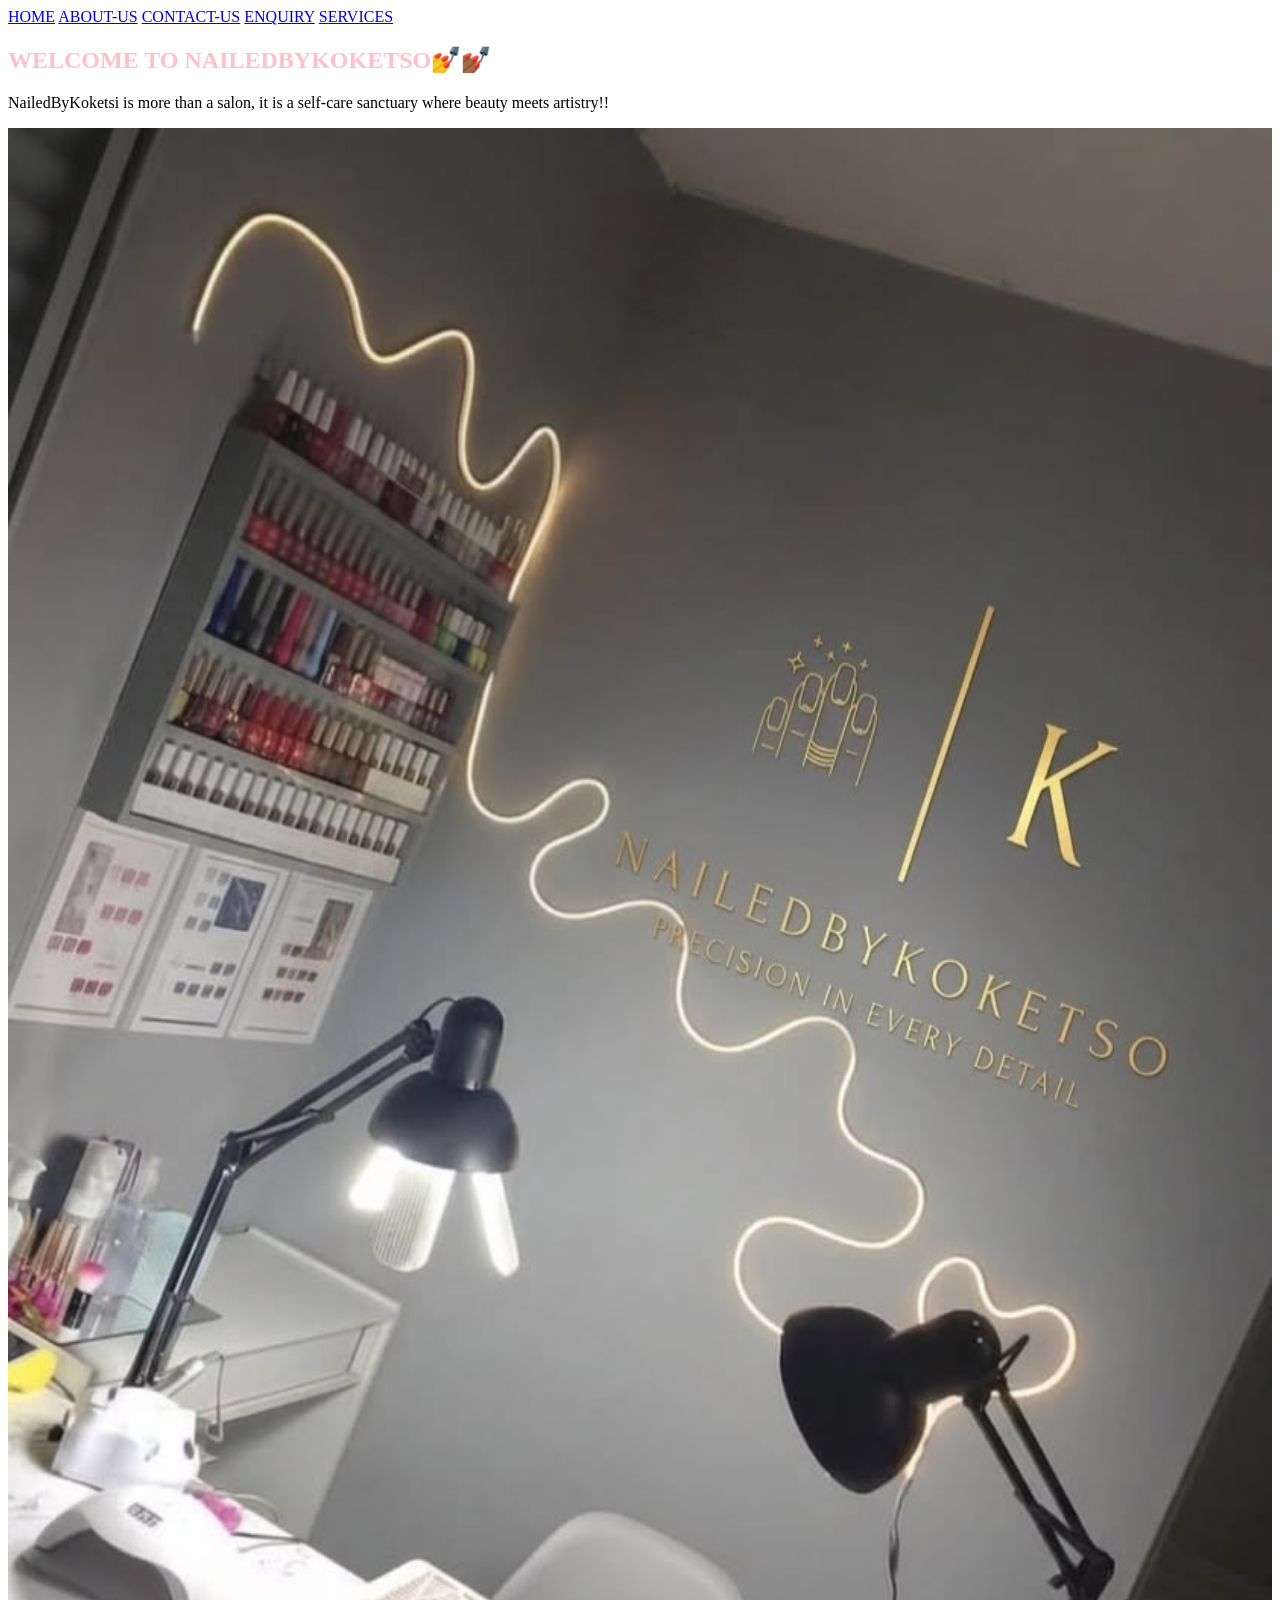
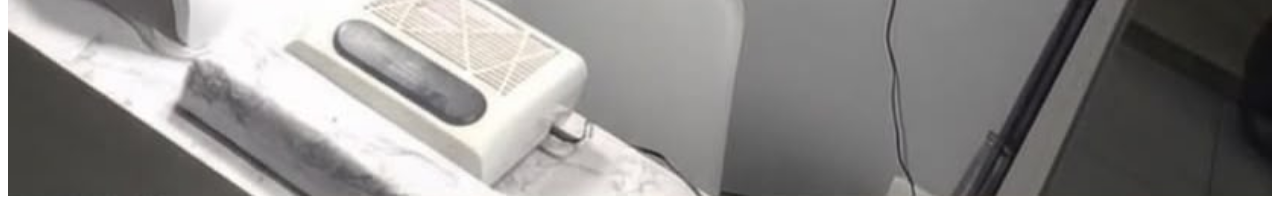
==== pages/index.html @ 20c4d3df "added the contact information, enquiry form and the background Info" ====
<!DOCTYPE html>
<html lang="en">
<head>
    <meta charset="UTF-8">
    <meta name="viewport" content="width=device-width, initial-scale=1.0">
    <title>NAILEDBYKOKETSO💅💅🏾 | HOME</title>
</head>
<body>
    <header>
       
        <nav>
             <!--Business logo section--> 
   
            <a href="./contact.html">HOME</a>
            <a href="#">ABOUT-US</a>
            <a href="#">CONTACT-US</a>
            <a href="#">ENQUIRY</a>
            <a href="#">SERVICES</a>
        </nav>
    </header>
    <main> <!--THIS IS THE MAIN SECTION-->
        <section>
            <!--WELCOME MESSAGE-->
            <h1 style="color: pink; text-align: left;">WELCOME TO NAILEDBYKOKETSO💅💅🏾</h1>
            <p>NailedByKoketsi is more than a salon, it is a self-care sanctuary where beauty meets artistry!!</p>
            <!--Inserting a background picture-->
         <img src="../assets/WhatsApp Image 2026-08-09 at 20.16.36.jpeg" width="100%" height="100%" alt="main">  
        </section>
       <!--THE FOOTER SECTION WILL HAVE THE ABOUT-US, CONTACT-US and our services and enquiries-->
    </main>

</body>
</html>
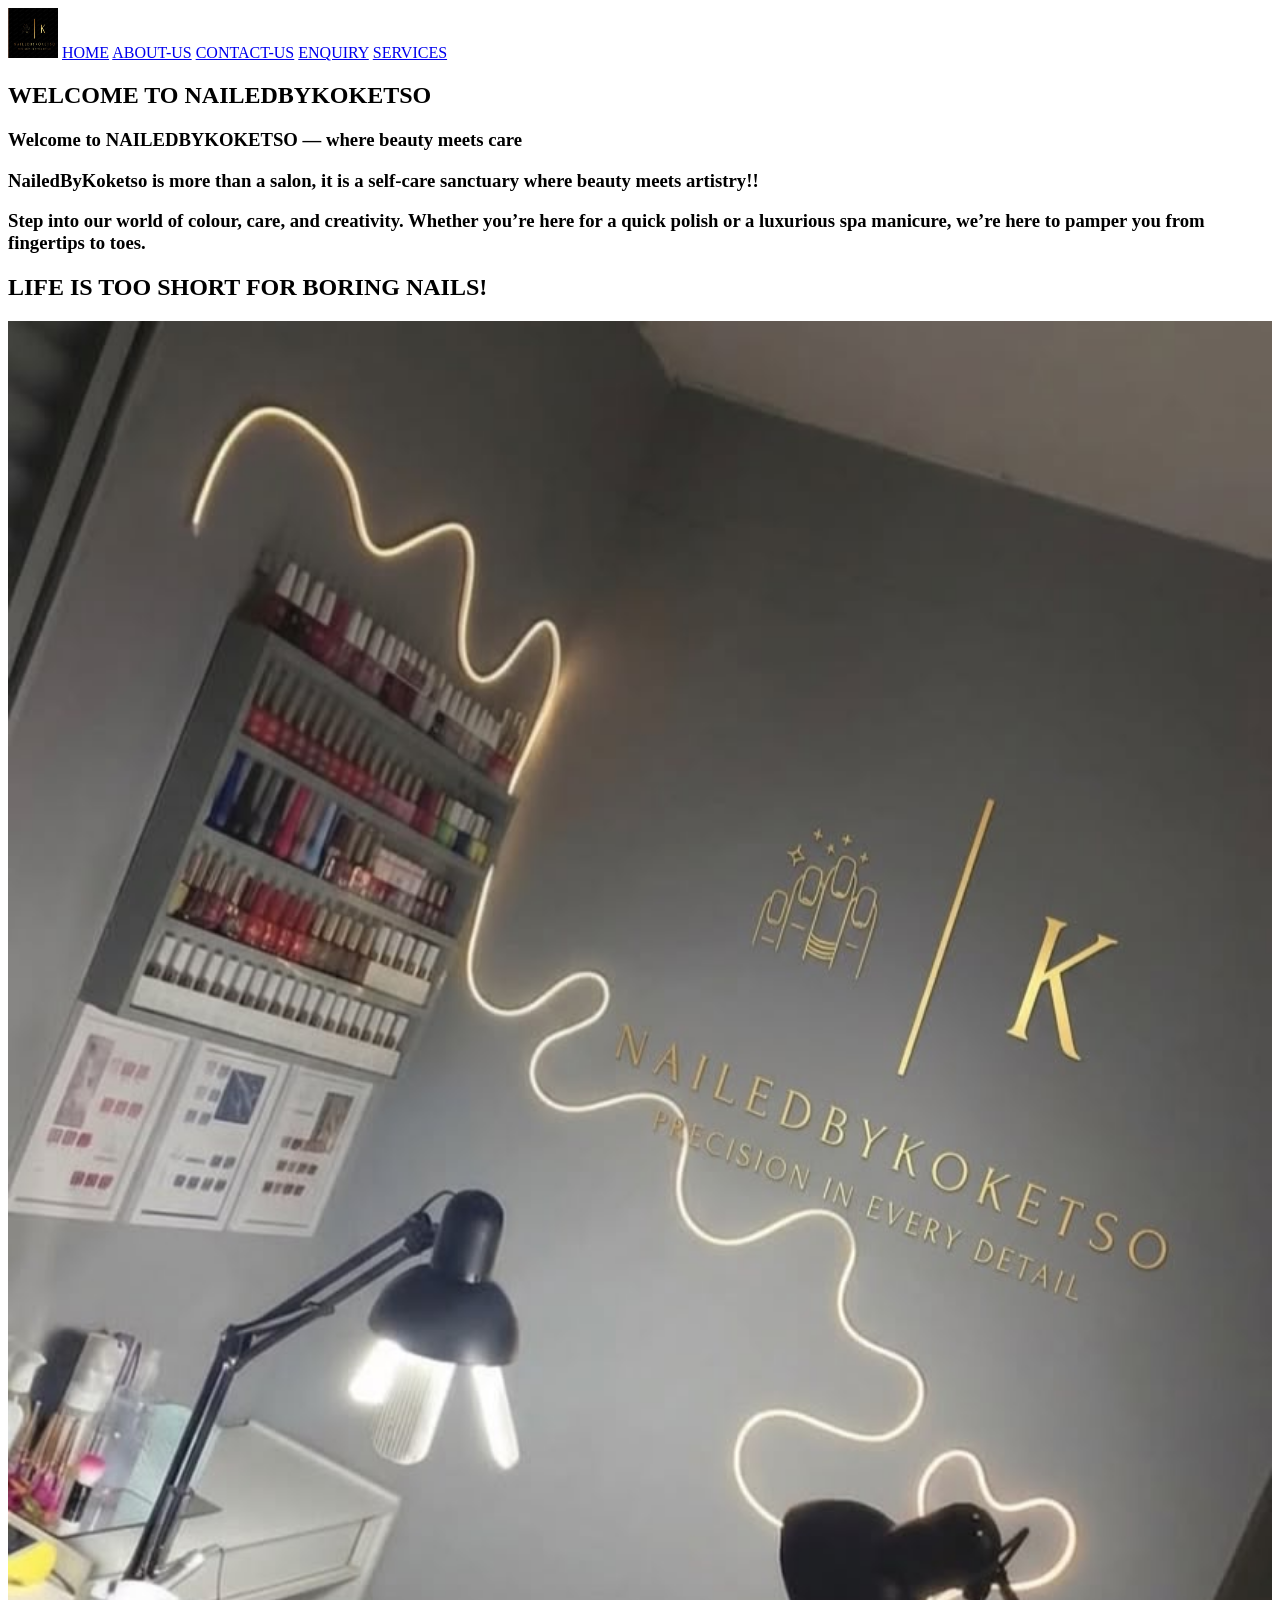
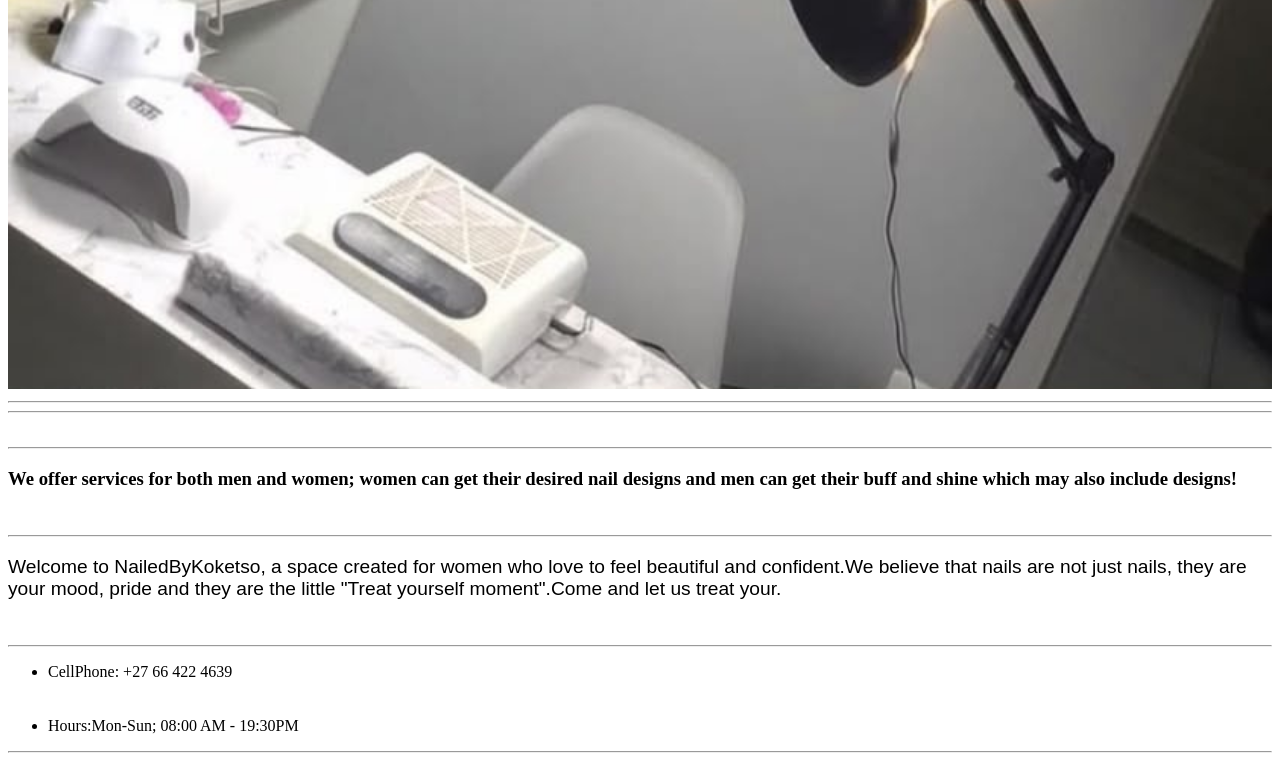
==== commit 90d402be: "added new pictures and a table" ====
--- a/pages/index.html
+++ b/pages/index.html
@@ -3,31 +3,59 @@
 <head>
     <meta charset="UTF-8">
     <meta name="viewport" content="width=device-width, initial-scale=1.0">
-    <title>NAILEDBYKOKETSO💅💅🏾 | HOME</title>
+    <title>NAILEDBYKOKETSO | HOME</title>
 </head>
 <body>
     <header>
        
         <nav>
              <!--Business logo section--> 
+             <img src="../assets/WhatsApp Image 2026-08-09 at 19.27.08.jpeg" width="50" height="50" alt="side">
    
-            <a href="./contact.html">HOME</a>
-            <a href="#">ABOUT-US</a>
-            <a href="#">CONTACT-US</a>
-            <a href="#">ENQUIRY</a>
-            <a href="#">SERVICES</a>
+            <a href="index.html">HOME</a>
+            <a href="about.html">ABOUT-US</a>
+            <a href="contact.html">CONTACT-US</a>
+            <a href="enquiry.html">ENQUIRY</a>
+            <a href="services.html">SERVICES</a>
         </nav>
     </header>
     <main> <!--THIS IS THE MAIN SECTION-->
         <section>
             <!--WELCOME MESSAGE-->
-            <h1 style="color: pink; text-align: left;">WELCOME TO NAILEDBYKOKETSO💅💅🏾</h1>
-            <p>NailedByKoketsi is more than a salon, it is a self-care sanctuary where beauty meets artistry!!</p>
-            <!--Inserting a background picture-->
-         <img src="../assets/WhatsApp Image 2026-08-09 at 20.16.36.jpeg" width="100%" height="100%" alt="main">  
+            <h1>WELCOME TO NAILEDBYKOKETSO</h1>
+            <h3>Welcome to NAILEDBYKOKETSO — where beauty meets care</h3>
+            <h3>NailedByKoketso is more than a salon, it is a self-care sanctuary where beauty meets artistry!!</h3>
+            <h3>Step into our world of colour, care, and creativity. Whether you’re here for a quick polish or a luxurious spa manicure,
+                 we’re here to pamper you from fingertips to toes.</h3>
+            <h1>LIFE IS TOO SHORT FOR BORING NAILS!</h1>
+
+           
+         <img src="../assets/WhatsApp Image 2026-08-09 at 20.16.36.jpeg" width="100%" height="50%" alt="main">  
         </section>
-       <!--THE FOOTER SECTION WILL HAVE THE ABOUT-US, CONTACT-US and our services and enquiries-->
     </main>
 
+    <br\><hr />
+    <br\><hr />
+     <!--THE FOOTER SECTION WILL HAVE THE ABOUT-US, CONTACT-US and our services and enquiries-->
+<footer>
+    <br><hr />
+    <h3>We offer services for both men and women; women can get their desired nail designs and 
+                men can get their buff and shine which may also include designs!</h3>
+    <br><hr />
+    <p style="font-size: larger;font-family:'Gill Sans', 'Gill Sans MT', Calibri, 'Trebuchet MS', sans-serif;">
+        Welcome to NailedByKoketso, a space created for women who love to feel beautiful and confident.We believe that nails are not just nails, 
+        they are your mood, pride and they are the little "Treat yourself moment".Come and let us treat your.</p>
+        </p>
+    <br><hr />
+    <ul>
+                        <li>CellPhone: +27 66 422 4639</li>
+
+                       <br>
+                       <br>
+
+                        <li>Hours:Mon-Sun; 08:00 AM - 19:30PM</li> 
+    </ul>  
+    <br\><hr />
+</footer>
 </body>
 </html>
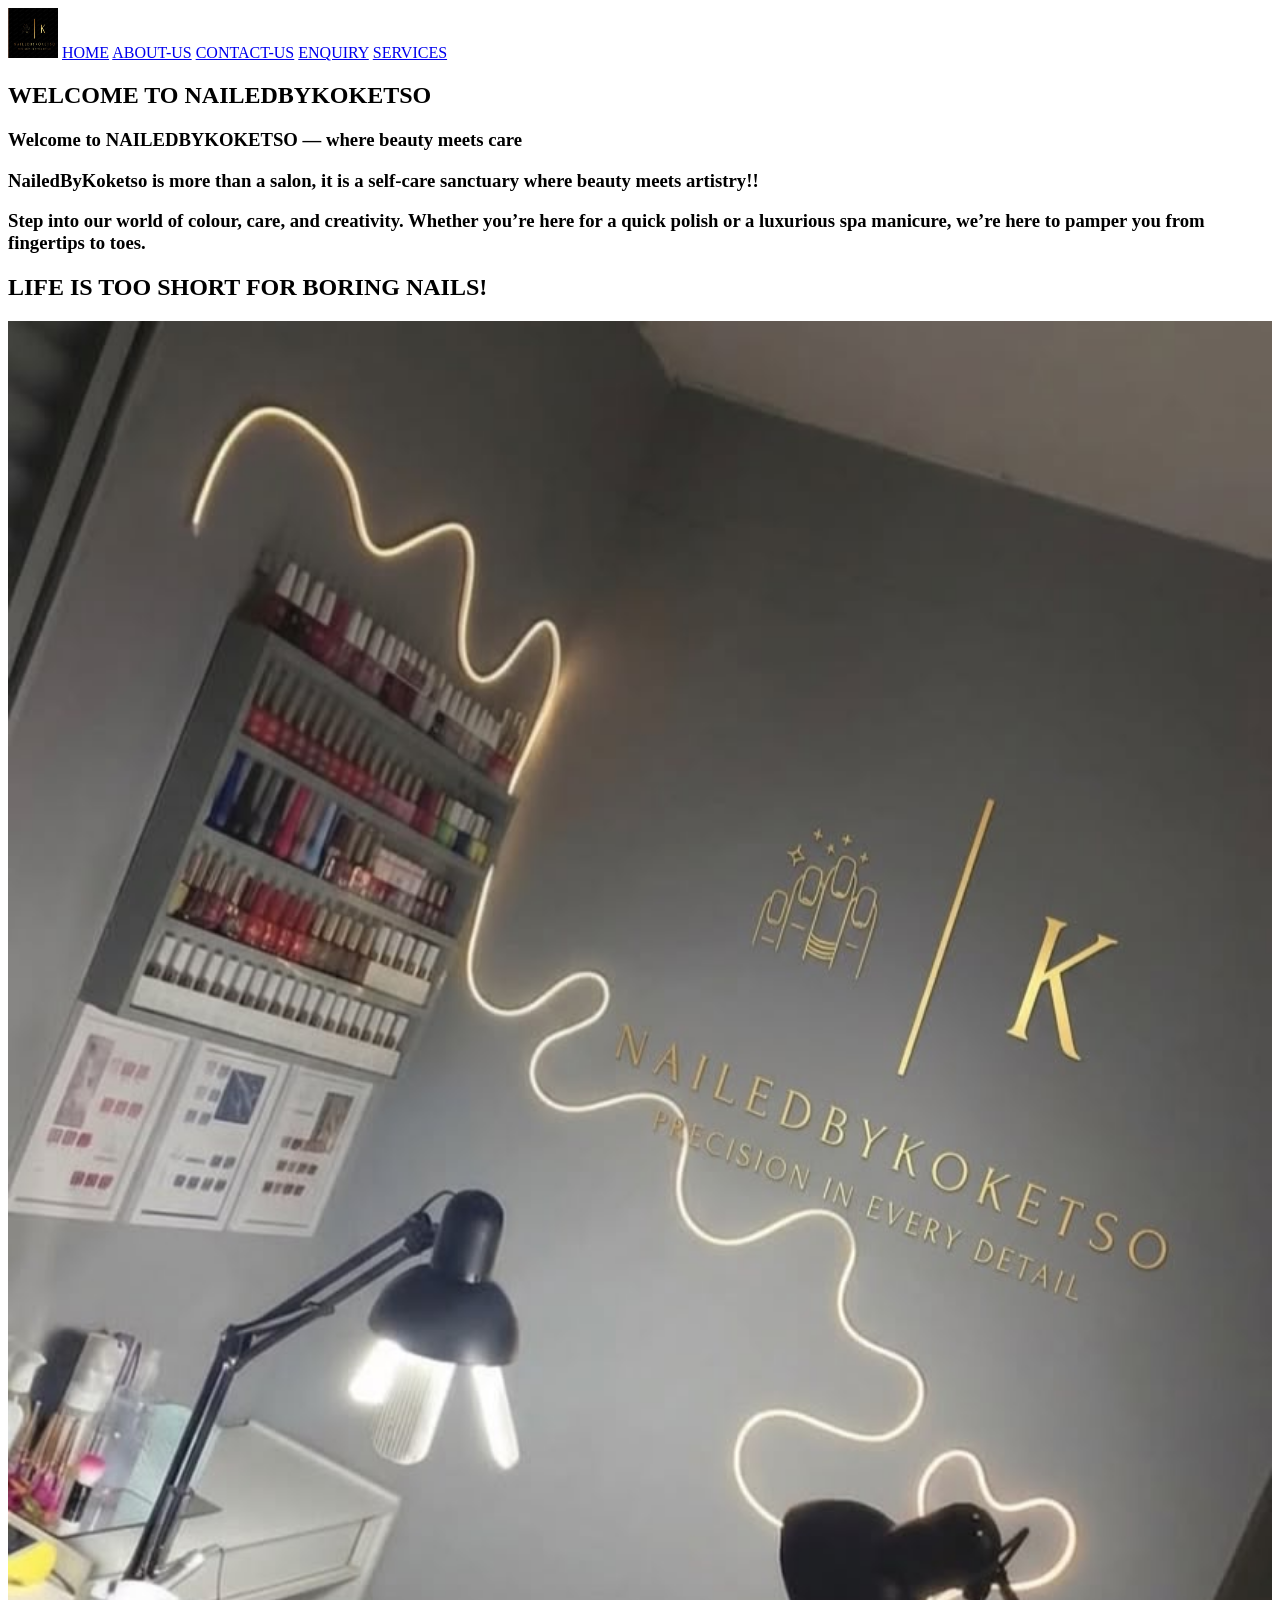
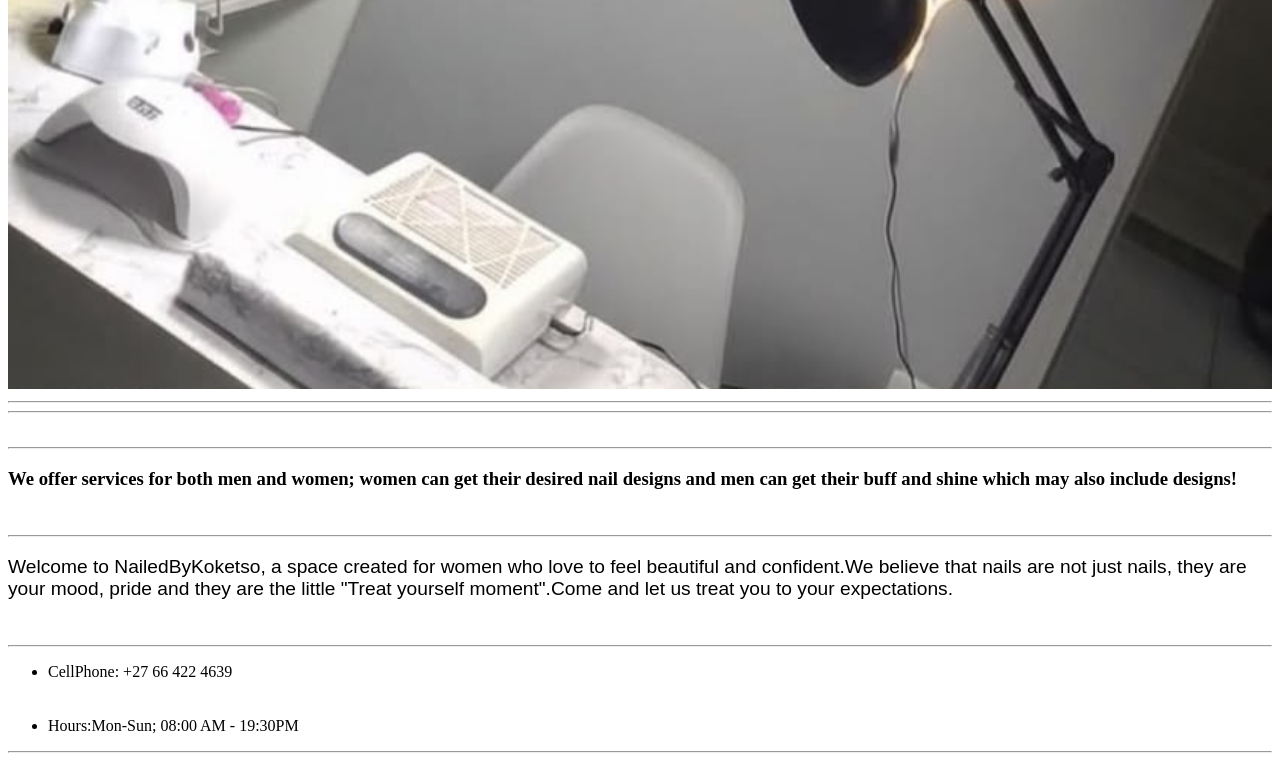
==== commit 43d53658: "added more pictures and more options for services page" ====
--- a/pages/index.html
+++ b/pages/index.html
@@ -44,7 +44,7 @@
     <br><hr />
     <p style="font-size: larger;font-family:'Gill Sans', 'Gill Sans MT', Calibri, 'Trebuchet MS', sans-serif;">
         Welcome to NailedByKoketso, a space created for women who love to feel beautiful and confident.We believe that nails are not just nails, 
-        they are your mood, pride and they are the little "Treat yourself moment".Come and let us treat your.</p>
+        they are your mood, pride and they are the little "Treat yourself moment".Come and let us treat you to your expectations.</p>
         </p>
     <br><hr />
     <ul>
